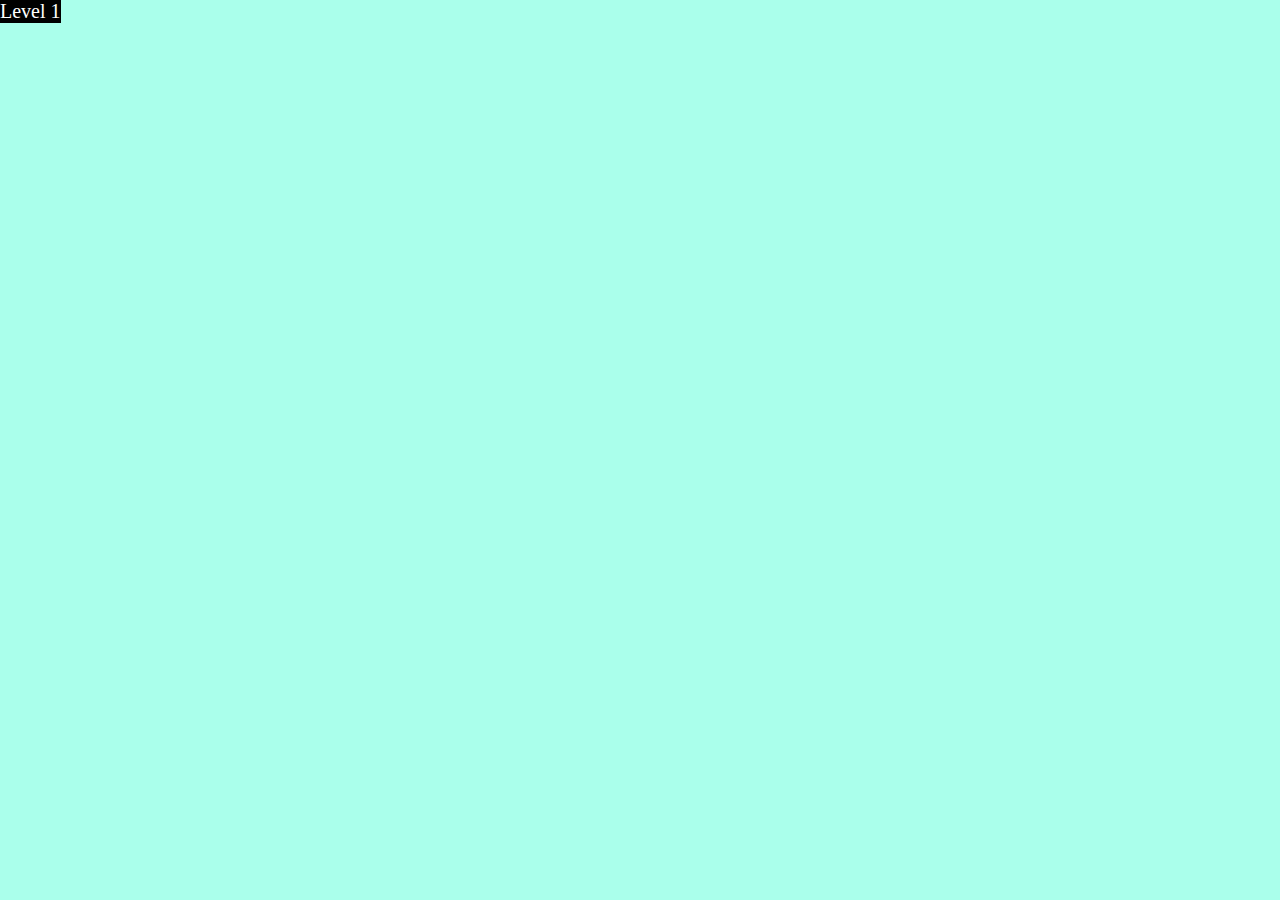
==== ar.html @ 73942210 "Added more levels, fixed bugs" ====
<!DOCTYPE html>
<html lang="en">
<head>
<meta charset="UTF-8">
<title>Treasure Hunt</title><meta charset="utf-8">
    <meta http-equiv="X-UA-Compatible" content="IE=edge">
    <meta name="viewport" content="width=device-width, initial-scale=1">
<link rel="stylesheet" href="https://cdn.jsdelivr.net/npm/bootstrap@5.1.3/dist/css/bootstrap.min.css" integrity="sha384-1BmE4kWBq78iYhFldvKuhfTAU6auU8tT94WrHftjDbrCEXSU1oBoqyl2QvZ6jIW3" crossorigin="anonymous">
<link rel="stylesheet" href="css/style.css">
<script src="https://cdn.jsdelivr.net/npm/bootstrap@5.1.3/dist/js/bootstrap.min.js" integrity="sha384-QJHtvGhmr9XOIpI6YVutG+2QOK9T+ZnN4kzFN1RtK3zEFEIsxhlmWl5/YESvpZ13" crossorigin="anonymous"></script> 
<!-- include A-Frame obviously --> 
<script src="https://aframe.io/releases/1.2.0/aframe.min.js"></script> 
<!-- include ar.js for A-Frame --> 
<script src="https://jeromeetienne.github.io/AR.js/aframe/build/aframe-ar.js"></script>
<script src="js/levelTracker.js"></script>
<script src="js/models.js"></script>
<script src="js/location.js"></script>


</head>
<body style="margin : 0px; overflow: hidden;">
<div id="speechBubble" class="speech-bubble" style="z-index:1; font-size:50px"></div>
	<div id="levelIllustration">Level 1</div>
	<div id="currentLatLong"></div>
<a-scene id="scene" embedded arjs="trackingMethod: best;" cursor="rayOrigin: mouse" accepts-clicks> 
  <!-- below is for content -->
  <a-assets>
    <a-asset-item id="model1" src="Models/car/scene.gltf"></a-asset-item>
	<a-asset-item id="model2" src="Models/chocolate/scene.gltf"></a-asset-item>
	<a-asset-item id="model3" src="Models/footballBoot/scene.gltf"></a-asset-item>
	<a-asset-item id="model4" src="Models/treasureChest/scene.gltf"></a-asset-item>
  </a-assets>
 
	
<!--markerhandler-->
<a-marker preset="hiro" id="marker1">
  </a-marker>
<a-marker preset="kanji" id="marker2">
</a-marker>
<a-marker type="pattern" url="images/arjs.patt" id="marker3">
</a-marker>
<a-marker type="pattern" url="images/pMarker.patt" id="marker4">
</a-marker>
  <a-entity camera>
<!--
	<a-entity rotation="0 0 0" position="0 -0.5 0" scale="0.0001 0.0001 0.0001"  gltf-model="#arrow">
    </a-entity>
-->
	</a-entity>
</a-scene>

</body>
</html>
---- css/style.css ----
/* CSS Document */
.speech-bubble {
	position: absolute;
	width: 80%;
	margin: 0 auto;
	bottom: 50px;
	right: 10px;
	left: 10px;
    min-height: 5%;
	background: #004431;
	color: #0f4;
	font-size: 15px!important;
    border-radius: .4em;
	padding: 20px;
	display: none;
}

body{
	background-color: #AAFFEB;
	
}
.speech-bubble:after {
	content: '';
	position: absolute;
	bottom: 0;
	left: 50%;
	width: 0;
	height: 0;
	border: 50px solid transparent;
	border-top-color: #004431;
	border-bottom: 0;
	border-left: 0;
	margin-left: -50px;
	margin-bottom: -50px;
}

#arjsDebugUIContainer {
    display: none;
}

.a-enter-vr {
	display: none;
}

.addHintBtn{
	z-index: 1;
	width: 100%!important;
}

.arjs{
	text-align: center;
	height: 90vh;
}

@media all and (max-width: 600px) {
/* CSS rules here for screens lower than 750px */
	.arjs{
	text-align: center;
	height: 80vh;
}
	
	.speech-bubble {
	position: absolute;
	width: 80%;
	margin: 0 auto;
	bottom: 50px;
	right: 10px;
	left: 10px;
    min-height: 2%;
	background: #004431;
	color: #0f4;
	font-size: 10px!important;
    border-radius: .4em;
	padding: 20px;
	display: none;
}
}

.addHintRows{
	margin: 10px;
}

#levelIllustration{
	position: absolute;
	top: 0%;
	left: 0%;
	background: #000000;
	color: white;
	font-size: 20px;
}

#currentLatLong{
	position: absolute;
	bottom: 0%;
	left: 0%;
	background: #000000;
	color: white;
	font-size: 10px!important;
}

body#gameMenu{
	background-image: url("../images/backgroundDoctored.png");
	background-repeat: no-repeat;
	background-size: cover;
	height: 100%;
}

.menuItem{
	margin: 10px;
}

.main{
	margin-top: 100px;
	width: 50%;
}
.btn{
	color: white!important;
}

a{
	text-decoration: none;
	color: white!important;
}
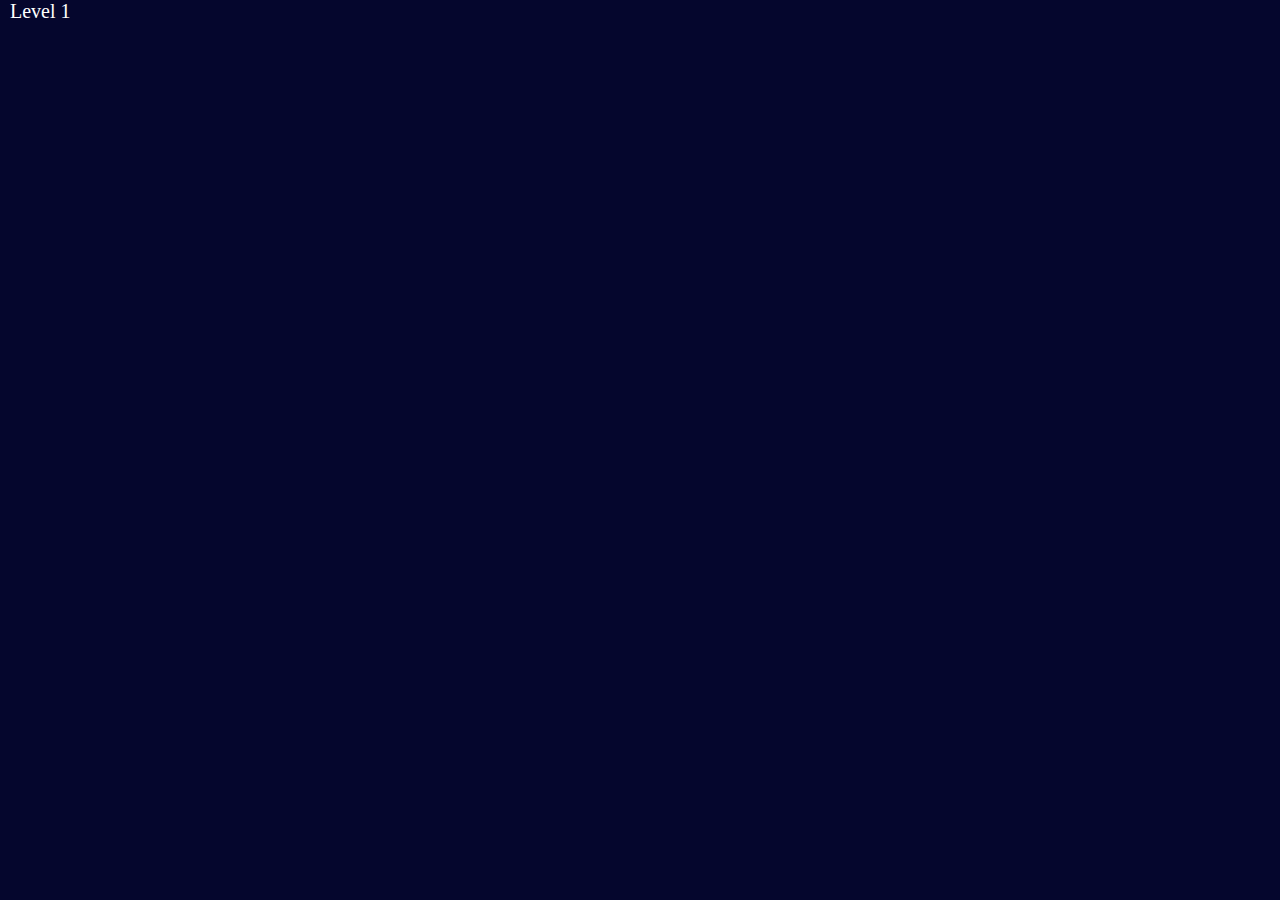
==== commit d2c5b824: "Updated UI, Added restart button" ====
--- a/ar.html
+++ b/ar.html
@@ -22,6 +22,7 @@
 <div id="speechBubble" class="speech-bubble" style="z-index:1; font-size:50px"></div>
 	<div id="levelIllustration">Level 1</div>
 	<div id="currentLatLong"></div>
+	<button type="button" id="restartBtn" class="button-64"><span class="text">Restart</span></button>
 <a-scene id="scene" embedded arjs="trackingMethod: best;" cursor="rayOrigin: mouse" accepts-clicks> 
   <!-- below is for content -->
   <a-assets>
@@ -48,6 +49,5 @@
 -->
 	</a-entity>
 </a-scene>
-
 </body>
 </html>--- a/css/style.css
+++ b/css/style.css
@@ -16,7 +16,7 @@
 }
 
 body{
-	background-color: #AAFFEB;
+	background-color: rgb(5, 6, 45);
 	
 }
 .speech-bubble:after {
@@ -74,6 +74,14 @@
 	padding: 20px;
 	display: none;
 }
+	
+	.main{
+	width: 100%;
+}
+	
+	  .button-64 {
+    font-size: 14px;
+  }
 }
 
 .addHintRows{
@@ -84,35 +92,44 @@
 	position: absolute;
 	top: 0%;
 	left: 0%;
-	background: #000000;
 	color: white;
 	font-size: 20px;
+	margin-left: 10px;
 }
 
 #currentLatLong{
 	position: absolute;
 	bottom: 0%;
 	left: 0%;
-	background: #000000;
+	background-color: rgb(5, 6, 45);
 	color: white;
 	font-size: 10px!important;
 }
 
-body#gameMenu{
-	background-image: url("../images/backgroundDoctored.png");
-	background-repeat: no-repeat;
-	background-size: cover;
-	height: 100%;
-}
-
+.clueText{
+}
+
+.flexContainer {
+    display: flex;
+}
+
+.inputField {
+    flex: 1;
+}
 .menuItem{
-	margin: 10px;
+	margin: 5px 0px 5px 0px;
 }
 
 .main{
 	margin-top: 100px;
-	width: 50%;
-}
+	background-color: white;
+	padding: 20px;
+	width: 500px;
+	box-shadow: 0 4px 8px 0 rgba(0, 0, 0, 0.2), 0 6px 20px 0 rgba(0, 0, 0, 0.19);
+	
+}
+
+
 .btn{
 	color: white!important;
 }
@@ -120,4 +137,68 @@
 a{
 	text-decoration: none;
 	color: white!important;
+}
+
+/* CSS */
+.button-64 {
+  align-items: center;
+  background-image: linear-gradient(144deg,#AF40FF, #5B42F3 50%,#00DDEB);
+  border: 0;
+  border-radius: 8px;
+  box-shadow: rgba(151, 65, 252, 0.2) 0 15px 30px -5px;
+  box-sizing: border-box;
+  color: #FFFFFF;
+  display: flex;
+  font-family: Phantomsans, sans-serif;
+  font-size: 20px;
+  justify-content: center;
+  line-height: 1em;
+  max-width: 100%;
+width: 100%;
+  min-width: 140px;
+  padding: 3px;
+  text-decoration: none;
+  user-select: none;
+  -webkit-user-select: none;
+  touch-action: manipulation;
+  white-space: nowrap;
+  cursor: pointer;
+}
+
+.button-64:active,
+.button-64:hover {
+  outline: 0;
+}
+
+.button-64 span {
+  background-color: rgb(5, 6, 45);
+  padding: 16px 24px;
+  border-radius: 6px;
+  width: 100%;
+  height: 100%;
+  transition: 300ms;
+}
+
+.button-64:hover span {
+  background: none;
+}
+
+.modal-btn{
+	border: thin;
+	  border-color: linear-gradient(144deg,#AF40FF, #5B42F3 50%,#00DDEB);
+		background-color: rgb(5, 6, 45);
+	color: white;
+}
+
+.modal-input{
+	  background-color: rgba(5, 6, 45, 0.2);
+}
+
+#restartBtn{
+	position: absolute;
+	z-index: 1;
+	top: 50%;
+	left: 37.5%;
+	width: 25%!important;
+	display:none;
 }